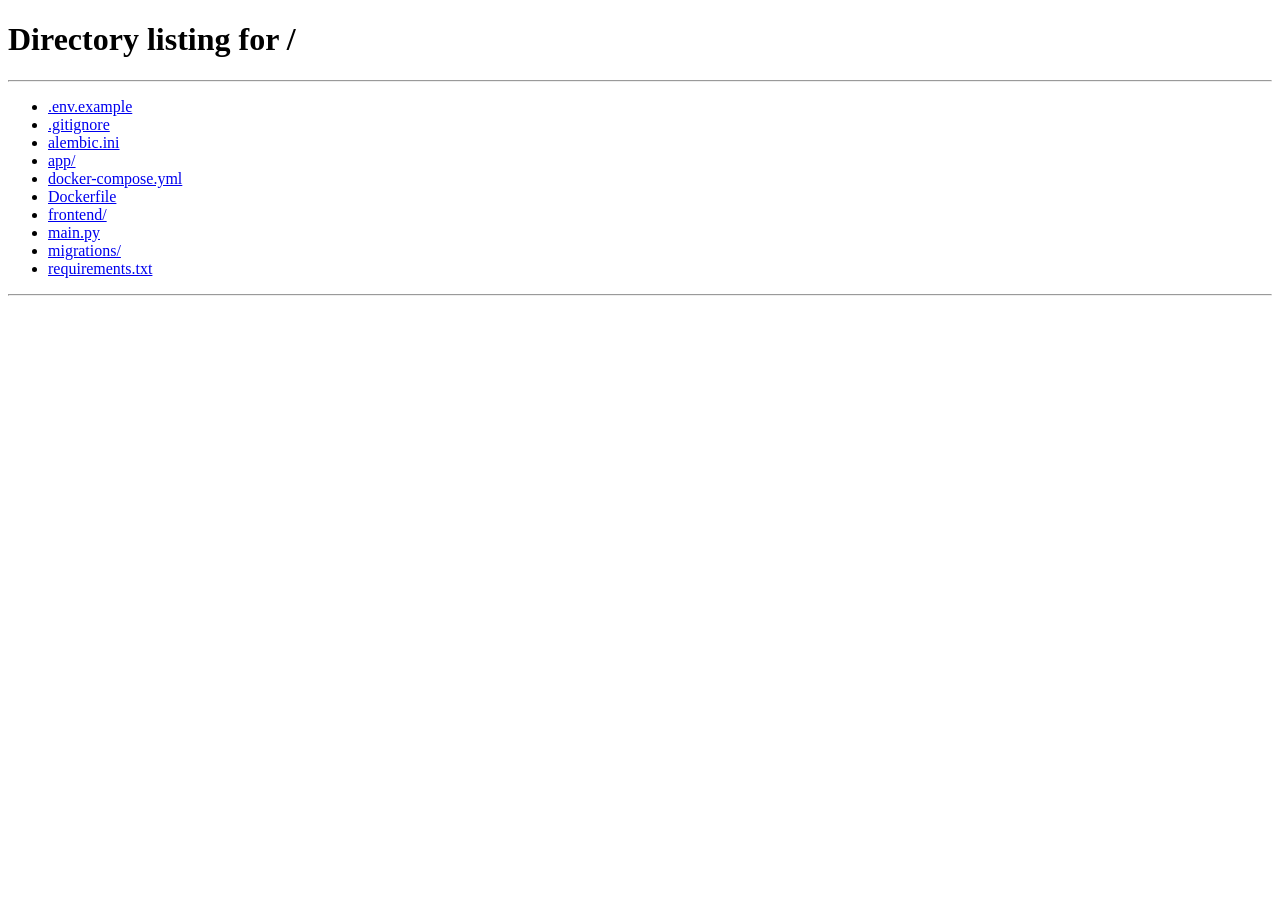
==== frontend/admin.html @ a80fc793 "init" ====
<!DOCTYPE html>
<html lang="en">
<head>
  <meta charset="UTF-8" />
  <meta name="viewport" content="width=device-width, initial-scale=1.0" />
  <title>Leo RAG — Admin</title>
  <link rel="preconnect" href="https://fonts.googleapis.com" />
  <link href="https://fonts.googleapis.com/css2?family=Inter:wght@400;500;600;700&display=swap" rel="stylesheet" />
  <link rel="stylesheet" href="/static/style.css" />
  <style>
    .admin-layout { max-width: 900px; margin: 0 auto; padding: 32px 24px; }
    .admin-header { display:flex; align-items:center; justify-content:space-between; margin-bottom:32px; }
    .admin-header h1 { font-size:22px; }
    .back-link { color:var(--text-muted); font-size:13px; }

    .card { background:var(--bg2); border:1px solid var(--border); border-radius:var(--radius); padding:24px; margin-bottom:24px; }
    .card h2 { font-size:16px; margin-bottom:16px; }

    /* Upload zone */
    .upload-zone {
      border:2px dashed var(--border); border-radius:var(--radius);
      padding:32px; text-align:center; cursor:pointer; transition:border-color .2s;
    }
    .upload-zone:hover, .upload-zone.drag-over { border-color:var(--accent); }
    .upload-zone input[type=file] { display:none; }
    .upload-zone .icon { font-size:32px; margin-bottom:8px; }
    .upload-zone p { color:var(--text-muted); font-size:13px; }
    .upload-zone strong { color:var(--accent); }

    .upload-meta { margin-top:16px; display:flex; flex-direction:column; gap:10px; }
    .upload-meta input { max-width:480px; }
    .btn-upload {
      padding:10px 24px; border-radius:8px; background:var(--accent); color:#fff;
      font-weight:600; font-size:14px; transition:background .2s; align-self:flex-start;
    }
    .btn-upload:hover { background:var(--accent-hover); }
    .btn-upload:disabled { opacity:.4; cursor:not-allowed; }

    /* Progress */
    .progress-bar-wrap { background:var(--bg3); border-radius:4px; height:6px; margin-top:12px; overflow:hidden; }
    .progress-bar { height:100%; background:var(--accent); transition:width .3s; }

    /* Document table */
    table { width:100%; border-collapse:collapse; font-size:13px; }
    th { color:var(--text-muted); font-weight:500; text-align:left; padding:8px 10px; border-bottom:1px solid var(--border); }
    td { padding:10px 10px; border-bottom:1px solid var(--border); vertical-align:middle; }
    tr:last-child td { border-bottom:none; }
    tr:hover td { background:rgba(255,255,255,.02); }

    .badge {
      display:inline-block; padding:2px 8px; border-radius:4px; font-size:11px; font-weight:600;
    }
    .badge-indexed { background:rgba(34,197,94,.15); color:#86efac; }
    .badge-pending, .badge-processing { background:rgba(245,158,11,.15); color:#fcd34d; }
    .badge-failed { background:rgba(239,68,68,.15); color:#fca5a5; }

    .btn-delete { color:var(--error); font-size:12px; opacity:.6; }
    .btn-delete:hover { opacity:1; }

    .empty-state { text-align:center; padding:40px; color:var(--text-muted); font-size:14px; }

    .file-selected { background:var(--bg3); border-radius:8px; padding:12px 14px; margin-top:12px; display:flex; align-items:center; gap:10px; font-size:13px; }
    .file-icon { font-size:20px; }
    .file-info { flex:1; }
    .file-name { font-weight:500; }
    .file-size { color:var(--text-muted); font-size:12px; }
  </style>
</head>
<body>

<div class="admin-layout">

  <div class="admin-header">
    <div>
      <div class="logo" style="margin-bottom:4px">
        <div class="logo-icon">L</div>
        <span class="logo-text">Leo RAG</span>
      </div>
      <h1>Document Management</h1>
    </div>
    <a href="/" class="back-link">← Back to chat</a>
  </div>

  <!-- Upload card -->
  <div class="card" id="upload-card">
    <h2>Upload Document</h2>

    <div class="upload-zone" id="upload-zone">
      <input type="file" id="file-input" accept=".pdf,.docx,.txt" />
      <div class="icon">📄</div>
      <p><strong>Click to browse</strong> or drag &amp; drop</p>
      <p>Supported: PDF, DOCX, TXT · Max 50 MB</p>
    </div>

    <div id="file-selected" style="display:none" class="file-selected">
      <div class="file-icon">📎</div>
      <div class="file-info">
        <div class="file-name" id="file-name-display"></div>
        <div class="file-size" id="file-size-display"></div>
      </div>
      <button onclick="clearFile()" style="color:var(--text-muted)">✕</button>
    </div>

    <div class="upload-meta">
      <input type="text" id="doc-title" placeholder="Document title (optional)" />
      <input type="text" id="doc-description" placeholder="Description (optional)" />
      <button class="btn-upload" id="btn-upload" disabled onclick="uploadDocument()">Upload &amp; Index</button>
    </div>

    <div id="upload-progress" style="display:none">
      <div class="progress-bar-wrap"><div class="progress-bar" id="progress-bar" style="width:0%"></div></div>
      <p id="upload-status" style="font-size:12px;color:var(--text-muted);margin-top:6px;"></p>
    </div>
  </div>

  <!-- Documents table -->
  <div class="card">
    <h2>Indexed Documents</h2>
    <div id="docs-container">
      <div class="empty-state">Loading…</div>
    </div>
  </div>

</div>

<script>
const API = "/api/v1";
let token = localStorage.getItem("leo_token");
let selectedFile = null;

/* ── Auth check ─────────────────────────────────────────────────────────────── */
async function checkAuth() {
  if (!token) { window.location.href = "/"; return; }
  const res = await fetch(`${API}/auth/me`, { headers: { Authorization: `Bearer ${token}` } });
  if (!res.ok) { window.location.href = "/"; return; }
  return res.json();
}

/* ── File selection ─────────────────────────────────────────────────────────── */
const zone = document.getElementById("upload-zone");
const fileInput = document.getElementById("file-input");

zone.addEventListener("click", () => fileInput.click());
fileInput.addEventListener("change", () => handleFile(fileInput.files[0]));

zone.addEventListener("dragover", (e) => { e.preventDefault(); zone.classList.add("drag-over"); });
zone.addEventListener("dragleave", () => zone.classList.remove("drag-over"));
zone.addEventListener("drop", (e) => {
  e.preventDefault(); zone.classList.remove("drag-over");
  handleFile(e.dataTransfer.files[0]);
});

function handleFile(file) {
  if (!file) return;
  const ext = file.name.split(".").pop().toLowerCase();
  if (!["pdf","docx","txt"].includes(ext)) {
    showToast("Unsupported file type", "error"); return;
  }
  selectedFile = file;
  document.getElementById("file-selected").style.display = "flex";
  document.getElementById("file-name-display").textContent = file.name;
  document.getElementById("file-size-display").textContent = formatSize(file.size);
  document.getElementById("btn-upload").disabled = false;
  document.getElementById("doc-title").placeholder = file.name.replace(/\.[^.]+$/, "");
}

function clearFile() {
  selectedFile = null;
  fileInput.value = "";
  document.getElementById("file-selected").style.display = "none";
  document.getElementById("btn-upload").disabled = true;
}

function formatSize(bytes) {
  if (bytes < 1024) return bytes + " B";
  if (bytes < 1024 * 1024) return (bytes / 1024).toFixed(1) + " KB";
  return (bytes / (1024 * 1024)).toFixed(1) + " MB";
}

/* ── Upload ─────────────────────────────────────────────────────────────────── */
async function uploadDocument() {
  if (!selectedFile) return;

  const btn = document.getElementById("btn-upload");
  const progress = document.getElementById("upload-progress");
  const bar = document.getElementById("progress-bar");
  const status = document.getElementById("upload-status");

  btn.disabled = true;
  progress.style.display = "block";
  status.textContent = "Uploading…";
  bar.style.width = "20%";

  const form = new FormData();
  form.append("file", selectedFile);
  const title = document.getElementById("doc-title").value.trim();
  const desc = document.getElementById("doc-description").value.trim();
  if (title) form.append("title", title);
  if (desc) form.append("description", desc);

  try {
    bar.style.width = "40%";
    const res = await fetch(`${API}/documents`, {
      method: "POST",
      headers: { Authorization: `Bearer ${token}` },
      body: form,
    });
    bar.style.width = "80%";

    if (!res.ok) {
      const err = await res.json();
      throw new Error(err.detail || "Upload failed");
    }

    const data = await res.json();
    bar.style.width = "100%";
    status.textContent = `✓ Uploaded! Ingestion job started (ID: ${data.job.id.slice(0,8)}…)`;
    status.style.color = "var(--success)";

    clearFile();
    document.getElementById("doc-title").value = "";
    document.getElementById("doc-description").value = "";
    setTimeout(() => { progress.style.display = "none"; bar.style.width = "0%"; status.style.color = ""; }, 4000);

    loadDocuments();
  } catch (err) {
    bar.style.width = "100%";
    bar.style.background = "var(--error)";
    status.textContent = "✕ " + err.message;
    status.style.color = "var(--error)";
    btn.disabled = false;
  }
}

/* ── Documents list ─────────────────────────────────────────────────────────── */
async function loadDocuments() {
  const container = document.getElementById("docs-container");
  try {
    const res = await fetch(`${API}/documents`, { headers: { Authorization: `Bearer ${token}` } });
    const data = await res.json();
    const docs = data.items || [];

    if (!docs.length) {
      container.innerHTML = '<div class="empty-state">No documents uploaded yet.</div>';
      return;
    }

    const rows = docs.map(d => `
      <tr>
        <td>
          <div style="font-weight:500">${escHtml(d.title)}</div>
          <div style="font-size:11px;color:var(--text-muted)">${escHtml(d.file_name)}</div>
        </td>
        <td>${d.file_type.toUpperCase()}</td>
        <td>${formatSize(d.file_size)}</td>
        <td><span class="badge badge-${d.latest_status || 'pending'}">${d.latest_status || 'pending'}</span></td>
        <td>${new Date(d.created_at).toLocaleDateString()}</td>
        <td><button class="btn-delete" onclick="deleteDoc('${d.id}')">Delete</button></td>
      </tr>`).join("");

    container.innerHTML = `
      <table>
        <thead><tr><th>Title</th><th>Type</th><th>Size</th><th>Status</th><th>Uploaded</th><th></th></tr></thead>
        <tbody>${rows}</tbody>
      </table>`;
  } catch {
    container.innerHTML = '<div class="empty-state">Failed to load documents.</div>';
  }
}

async function deleteDoc(id) {
  if (!confirm("Delete this document and all its vectors? This cannot be undone.")) return;
  const res = await fetch(`${API}/documents/${id}`, {
    method: "DELETE",
    headers: { Authorization: `Bearer ${token}` },
  });
  if (res.ok) { showToast("Document deleted"); loadDocuments(); }
  else showToast("Delete failed — admin access required", "error");
}

/* ── Utils ─────────────────────────────────────────────────────────────────── */
function escHtml(s) { return (s || "").replace(/&/g,"&amp;").replace(/</g,"&lt;").replace(/>/g,"&gt;"); }

function showToast(msg, type = "success") {
  const el = document.createElement("div");
  el.className = `toast ${type}`;
  el.textContent = msg;
  document.body.appendChild(el);
  setTimeout(() => el.remove(), 3000);
}

/* ── Init ─────────────────────────────────────────────────────────────────── */
checkAuth().then(() => loadDocuments());

// Auto-refresh document status every 10s
setInterval(loadDocuments, 10000);
</script>

</body>
</html>
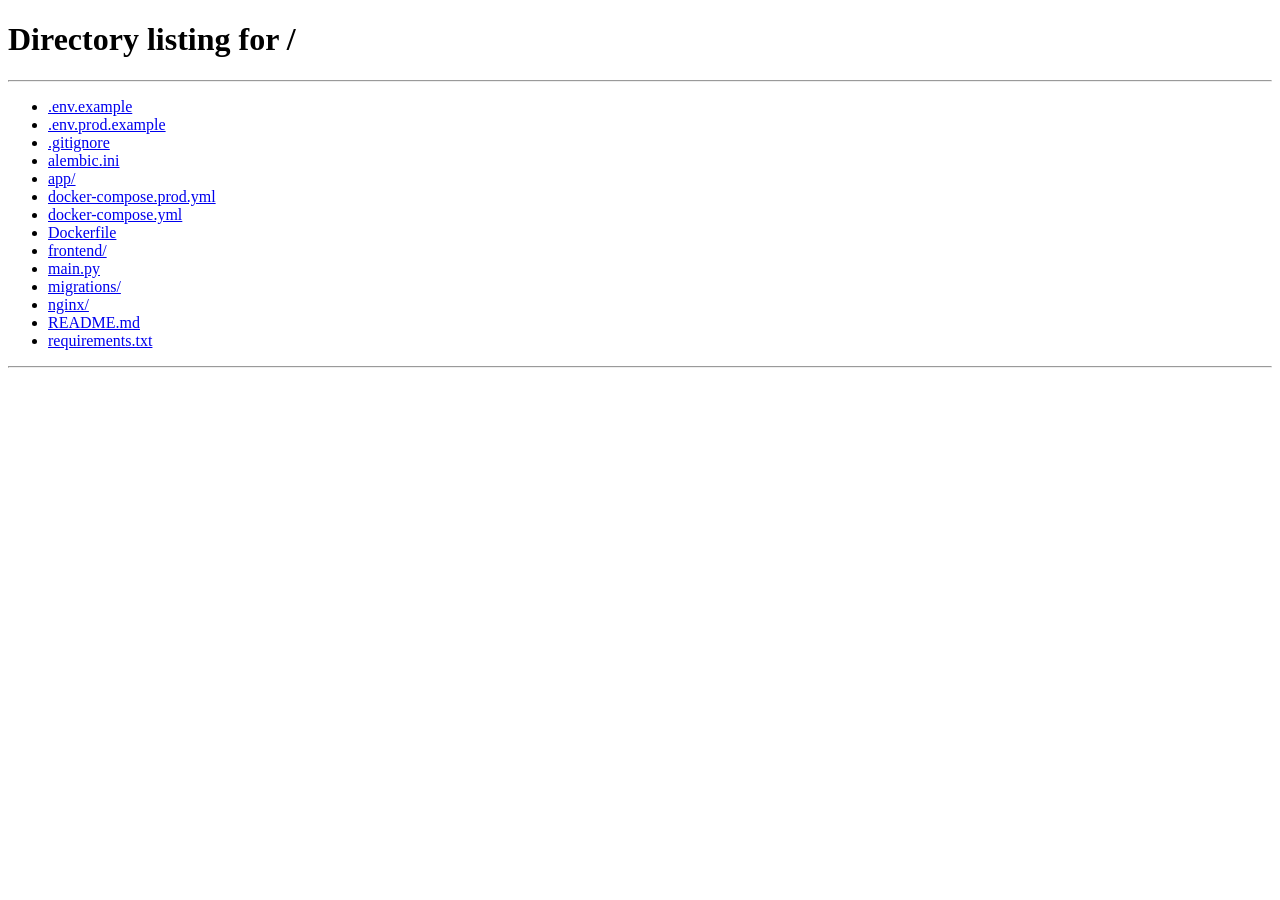
==== commit 2f3ffb0a: "Fix ingestion race condition: commit before queuing background task" ====
--- a/frontend/admin.html
+++ b/frontend/admin.html
@@ -133,7 +133,9 @@
   if (!token) { window.location.href = "/"; return; }
   const res = await fetch(`${API}/auth/me`, { headers: { Authorization: `Bearer ${token}` } });
   if (!res.ok) { window.location.href = "/"; return; }
-  return res.json();
+  const user = await res.json();
+  if (user.role !== "admin") { window.location.href = "/"; return; }
+  return user;
 }
 
 /* ── File selection ─────────────────────────────────────────────────────────── */
